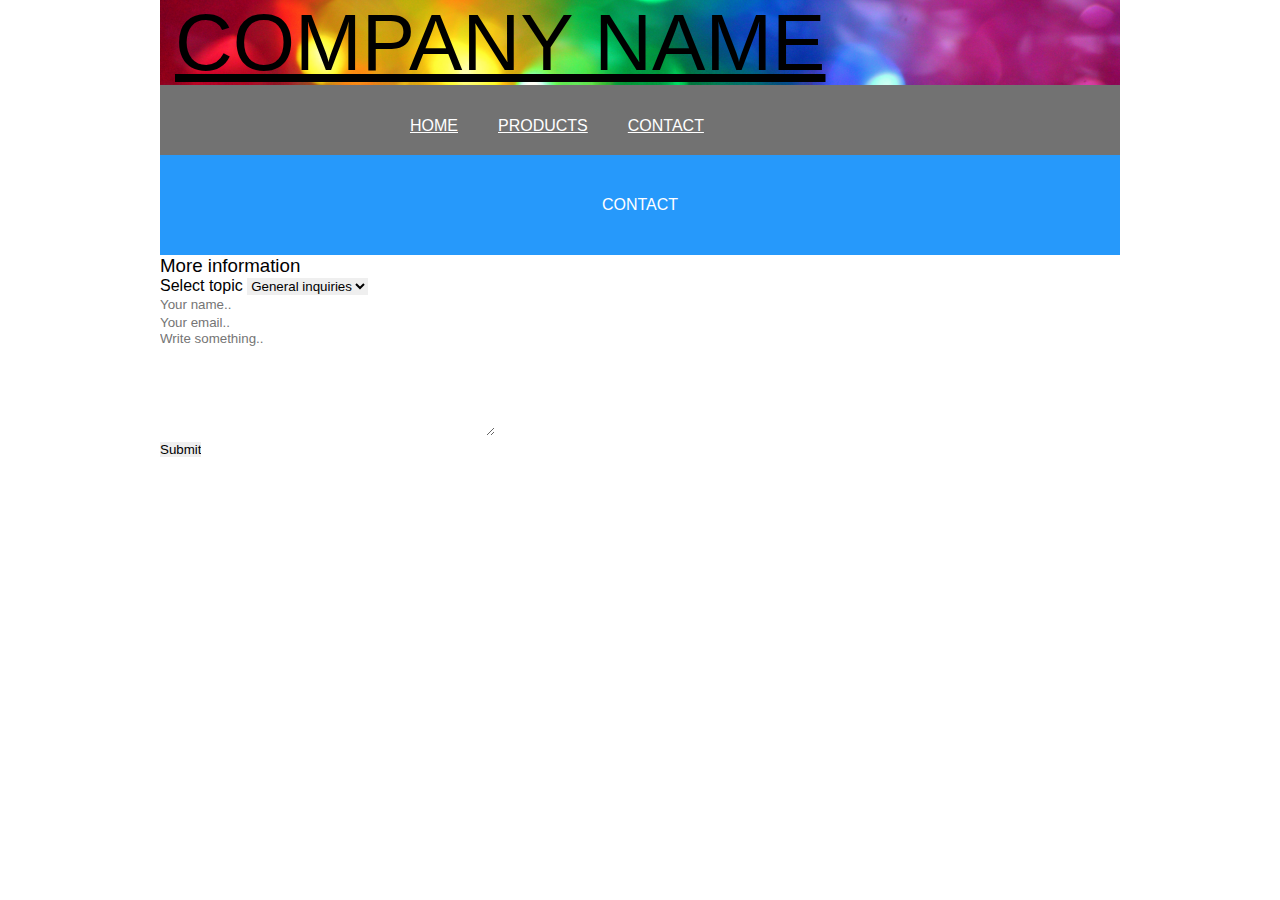
==== contact.html @ 72ce196b "commiting my old work on the project in a new repository" ====
<!doctype html>
<html lang = "en">
	<head>
		<meta name="keyword" content="inholland,assignment, contact, email, feedback, we are entertaiment,Webmarkup,exam , term1 ">
		<meta name="description" content="company home page.">
		<meta name="author" content="Shuker Barbour">
		<meta name="viewport" content="width=device-width, initial-scale=1.0">
		<link rel="shortcut icon" href="favicon.ico">
		<link rel="apple-touch-icon" sizes="180x180" href="apple-touch-icon-152x152.png">
		<link rel="icon" sizes="32x32" href="favicon-32x32.png">
		<link rel="icon" sizes="16x16" href="favicon-16x16.png">
		<link rel="icon" type="image/svg+xml" href="InhollandLogo.svg">
		<link rel="stylesheet" type="text/css" href="css/indexstyle.css">
		<title>Home Page</title>
	</head>
	<body >
	  <section class ="body">
		<header>
			<a href="index.html"><h1>COMPANY NAME</h1></a>
			
		</header>

		
		<nav>
			<!--unordered list for the menu-->
			<ul class = "nav-list">
				<li><a href="index.html">Home</a></li>
				<li><a href="product.html">Products</a></li>
				<li><a href="#">Contact</a></li>
			</ul>
		</nav>
		
		<main id= "contact">
			<article class="contact-banner , midle"><h2>contact</h2></article>
			<h3>More information</h3>
			<form action="nowhere.php" method="post">
				<fieldset>
					<label >Select topic</label>
					<select>
						<option value="general">General inquiries</option>
						<option value="press">Press relations</option>
						<option value="recruitement">Recruitement</option>
					</select>
				</fieldset>
				<fieldset class="contactFormFieldset">
					<input
					type="text"
					name="contactFormName"
					placeholder="Your name.."
					/>
				</fieldset>
				<fieldset class="contactFormFieldset">
					<input
					type="email"
					name="email"
					placeholder="Your email.."
					/>
				</fieldset>
				<fieldset>
					<textarea
						rows="7"
						cols="40"
						name="message"
						placeholder="Write something.."
					></textarea>
				</fieldset>
				<input
				type="submit"
				value="Submit"
				/>
			</form>
		</main>
		<!--the footer-->
		<footer>
			<p>&#169; 2018- SHUKER BARBOUR - INHOLLAND </p>
		</footer>
	  </section>		
	</body>
</html>
---- css/indexstyle.css ----
*{
	margin: 0;
	border: 0;
	padding: 0;
	box-sizing : border-box;
	font-weight: normal;
	font-family: Arial, sans-serif;
	list-style-type:none;

}
html{
	font-size: 16px;
	box-sizing : border-box;

}
body{
	background-image: :url("../img/background.png");
	background-repeat: no-repeat;
	width: 1080px;
	margin: auto;
}
video {
    display: block;
    background-position: center;
    background-repeat: no-repeat;
    background-size: cover;
    top , right , bottom , left :0;
    position: absolute;
    max-width: 100%
    width:auto;
    z-index: -1;
}


  /* raleway-regular - latin */
@font-face {
  font-family: 'Raleway';
  font-style: normal;
  font-weight: 400;
  src: url('../fonts/raleway-v12-latin-regular.eot'); /* IE9 Compat Modes */
  src: local('Raleway'), local('Raleway-Regular'),
       url('../fonts/raleway-v12-latin-regular.eot?#iefix') format('embedded-opentype'), /* IE6-IE8 */
       url('../fonts/raleway-v12-latin-regular.woff2') format('woff2'), /* Super Modern Browsers */
       url('../fonts/raleway-v12-latin-regular.woff') format('woff'), /* Modern Browsers */
       url('../fonts/raleway-v12-latin-regular.ttf') format('truetype'), /* Safari, Android, iOS */
       url('../fonts/raleway-v12-latin-regular.svg#Raleway') format('svg'); /* Legacy iOS */
}

.body{
	min-width: 250px;
	max-width: 960px;
	margin :0 auto;
}
.body section,.main{
	display:flex;
	flex-wrap:wrap;
	flex-direction:row;
	justify-content:center;
	align-items:center;


}
header{
	background-image: url(../img/companylogoBG.jpg);
	background-size: cover;
	display: flex;
	align-items:center;
	justify-content:center;
	padding: 15px;
	width: 100%;
	height: 85px;
}

header a{
	display: flex;
	width: 100%;
	font-size: 2.5rem;
	color: black;
	text-align: center;
	
	font-family: Raleway , sans-serif;
}
 nav{
 	display: flex;
 	width: 100%
 	border: 4px solid white;
 	background: #727272;
 	min-height: 60px;
 	justify-content :center;
 	align-items : center;

 }

.nav-list{
	list-style-type: none;
	margin: auto;
	overflow: hidden;
	justify-content : space-between;
	align-items : center;
	flex-direction :column;
	width: 100%;
	text-align: center;
	padding-top: 12px;
	max-width: 500px;

}
nav li {
	margin: :15px 0px;
	display: inline;
}
li a {
	display: block;
	text-align: center;
	padding: 20px;
	float: left;
	text-transform: uppercase;
}
nav a {
	color: #ffffff;
	font-size: 1rem;
	text-transform: uppercase;
}
nav a:hover{
	color: #006bc6;
}


}
footer{
	background: #000;
    display: flex;
    justify-content: center;
    align-items: center;
    height: 60px;
    vertical-align: middle;
}
footer p {
	color: white;
}
nav{
	background-color: gray
	display :flex;
	width: 100%;

}
.midle{
	 display: flex;
    align-items: center;
    justify-content: center;
    text-align: center;
    width: 100%;
    height: 100px;
    background: #2699FB;
    text-transform: uppercase;
}
.midle h2{
	color: white;
	font-size: 1rem;
	max-width: 220px;
}
img {
	 height:auto;
    width: 100%;
    background-size: cover;
    background-position: center;
    background-repeat: no-repeat;
    display: block;
    border: 3px solid #fff;
}


.background-logo{
	background-image:url("img/companylogoBG.jpg");
	width: 100%;
	height: 100%;	
}
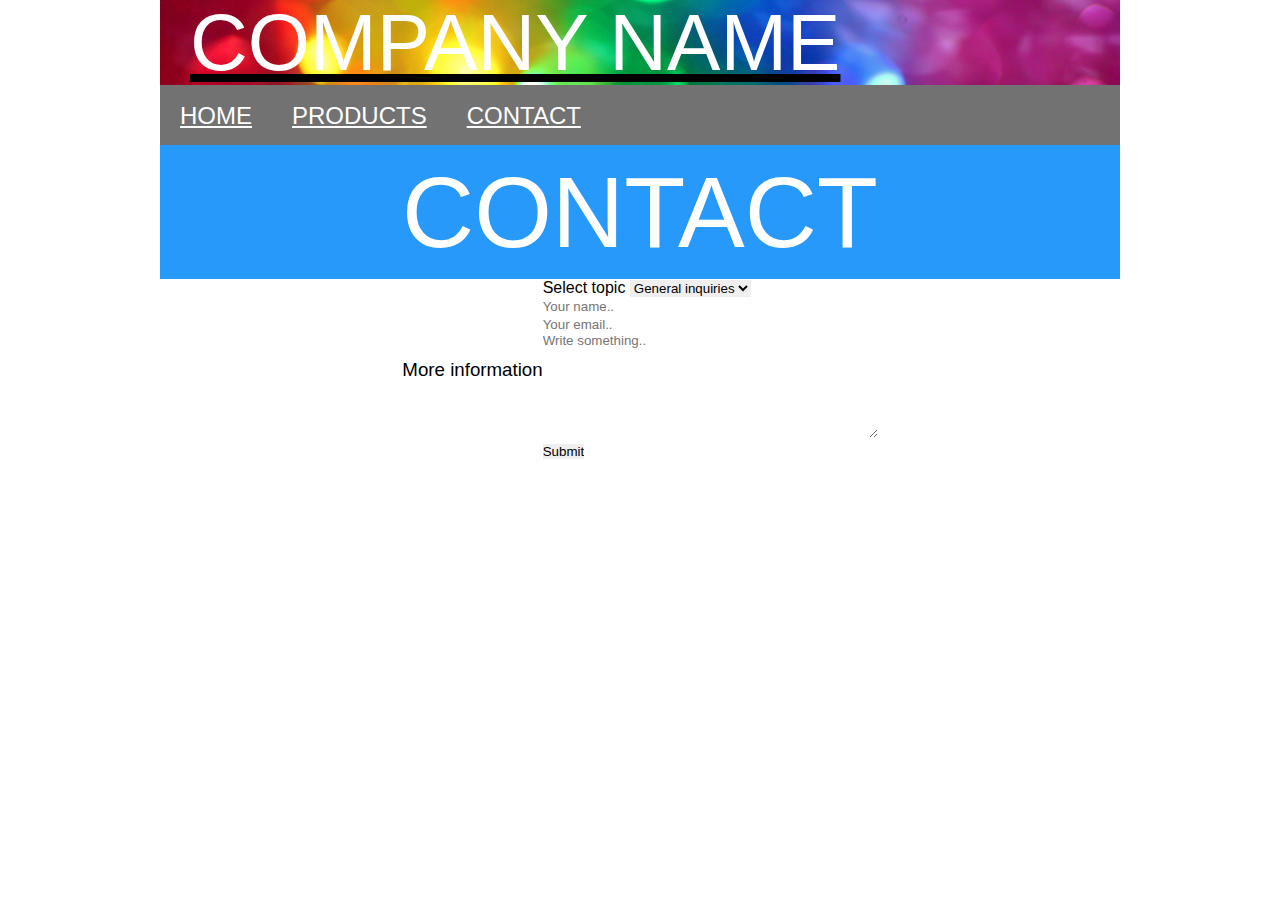
==== commit 4e84f637: "update" ====
--- a/contact.html
+++ b/contact.html
@@ -1,6 +1,7 @@
 <!doctype html>
 <html lang = "en">
 	<head>
+		<meta charset ='UTF-8'/>
 		<meta name="keyword" content="inholland,assignment, contact, email, feedback, we are entertaiment,Webmarkup,exam , term1 ">
 		<meta name="description" content="company home page.">
 		<meta name="author" content="Shuker Barbour">
@@ -30,16 +31,20 @@
 			</ul>
 		</nav>
 		
-		<main id= "contact">
+		<section class= "main">
 			<article class="contact-banner , midle"><h2>contact</h2></article>
 			<h3>More information</h3>
 			<form action="nowhere.php" method="post">
 				<fieldset>
+
 					<label >Select topic</label>
+
 					<select>
+
 						<option value="general">General inquiries</option>
 						<option value="press">Press relations</option>
 						<option value="recruitement">Recruitement</option>
+
 					</select>
 				</fieldset>
 				<fieldset class="contactFormFieldset">
@@ -69,7 +74,7 @@
 				value="Submit"
 				/>
 			</form>
-		</main>
+		</section>
 		<!--the footer-->
 		<footer>
 			<p>&#169; 2018- SHUKER BARBOUR - INHOLLAND </p>
--- a/css/indexstyle.css
+++ b/css/indexstyle.css
@@ -2,7 +2,7 @@
 	margin: 0;
 	border: 0;
 	padding: 0;
-	box-sizing : border-box;
+	box-sizing:border-box;
 	font-weight: normal;
 	font-family: Arial, sans-serif;
 	list-style-type:none;
@@ -26,7 +26,7 @@
     background-size: cover;
     top , right , bottom , left :0;
     position: absolute;
-    max-width: 100%
+    max-width: 100%;
     width:auto;
     z-index: -1;
 }
@@ -45,7 +45,49 @@
        url('../fonts/raleway-v12-latin-regular.ttf') format('truetype'), /* Safari, Android, iOS */
        url('../fonts/raleway-v12-latin-regular.svg#Raleway') format('svg'); /* Legacy iOS */
 }
-
+h1 {
+	background-image: url("../img/companylogoBG.png");
+	background-repeat: no-repeat;
+	background-size: cover;
+	text-align: center;
+	color: white;
+	padding-top: 100px;
+	padding-bottom: 100px;
+}
+a>h1{
+	text-align: center;
+	padding: 15px;
+	display: block;
+}
+h2{
+	box-sizing:border-box;
+	background: #2699FB;
+	color: #fff;
+	text-align: center;
+	text-transform: uppercase;
+	padding: 1%;
+	width: 100%;
+	font-size: 100px;
+}
+.main{
+	display: flex;
+	flex-wrap:wrap;
+	justify-content:center;
+	align-items:center;
+	background-size: cover;
+	background-position: center;
+	flex:100%;
+	max-width: 100%;
+	height: auto;
+	
+}
+.main > article{
+	background-size: cover;
+	background-position: center;
+	flex:100%;
+	max-width: 100%;
+	height: auto;
+}
 .body{
 	min-width: 250px;
 	max-width: 960px;
@@ -82,12 +124,13 @@
 }
  nav{
  	display: flex;
- 	width: 100%
- 	border: 4px solid white;
+ 	width: 100%;
  	background: #727272;
  	min-height: 60px;
  	justify-content :center;
  	align-items : center;
+ 	font-size: 1.50rem;
+
 
  }
 
@@ -95,18 +138,16 @@
 	list-style-type: none;
 	margin: auto;
 	overflow: hidden;
-	justify-content : space-between;
-	align-items : center;
-	flex-direction :column;
-	width: 100%;
-	text-align: center;
-	padding-top: 12px;
-	max-width: 500px;
+	text-align: center;
+	width: 100%;
+
 
 }
 nav li {
-	margin: :15px 0px;
+	
 	display: inline;
+	line-height: 11px;
+
 }
 li a {
 	display: block;
@@ -114,12 +155,9 @@
 	padding: 20px;
 	float: left;
 	text-transform: uppercase;
-}
-nav a {
 	color: #ffffff;
-	font-size: 1rem;
-	text-transform: uppercase;
-}
+}
+
 nav a:hover{
 	color: #006bc6;
 }
@@ -127,51 +165,82 @@
 
 }
 footer{
+	list-style-type: none;
 	background: #000;
-    display: flex;
-    justify-content: center;
-    align-items: center;
-    height: 60px;
+    margin: 0;
+    padding: 0;
+    overflow: hidden;
     vertical-align: middle;
 }
 footer p {
 	color: white;
-}
-nav{
-	background-color: gray
-	display :flex;
-	width: 100%;
-
-}
-.midle{
-	 display: flex;
-    align-items: center;
-    justify-content: center;
-    text-align: center;
-    width: 100%;
-    height: 100px;
-    background: #2699FB;
-    text-transform: uppercase;
-}
-.midle h2{
-	color: white;
-	font-size: 1rem;
-	max-width: 220px;
-}
+	display: block;
+	text-align: center;
+	padding: 15px;
+	text-transform: uppercase;
+}
+
+.main-product{
+	display: flex;
+	flex-wrap:wrap;
+	justify-content:center;
+	width: 100%;
+	align-items:center;
+}
+.main-product a{
+	background-size: cover;
+    background-position: center;
+    border: 10px solid #ffffff;
+    flex:100%;
+    max-width: 100%;
+    height: 300px;
+}
+
+/*Products pic*/
+.main-product a:nth-of-type(1){
+	background-image: url(../img/product1.jpg);
+}
+.main-product a:nth-of-type(2){
+	background-image: url(../img/product2.jpg);
+}
+.main-product a:nth-of-type(3){
+	background-image: url(../img/product3.jpg);
+}
+.main-product a:nth-of-type(4){
+	background-image: url(../img/product4.jpg);
+}
+.main-product a:nth-of-type(5){
+	background-image: url(../img/product5.jpg);
+}
+.main-product a:nth-of-type(6){
+	background-image: url(../img/product6.jpg);
+}
+.main-product a:nth-of-type(7){
+	background-image: url(../img/product7.jpg);
+}
+.main-product a:nth-of-type(8){
+	background-image: url(../img/product8.jpg);
+}
+.main-product a:nth-of-type(9){
+	background-image: url(../img/product9.jpg);
+}
+.main-product a:nth-of-type(10){
+	background-image: url(../img/product10.jpg);
+}
+.main-product a:nth-of-type(11){
+	background-image: url(../img/product11.jpg);
+}
+.main-product a:nth-of-type(12){
+	background-image: url(../img/product12.jpg);
+}
+
 img {
-	 height:auto;
+	height:auto;
     width: 100%;
     background-size: cover;
     background-position: center;
     background-repeat: no-repeat;
     display: block;
     border: 3px solid #fff;
-}
-
-
-.background-logo{
-	background-image:url("img/companylogoBG.jpg");
-	width: 100%;
-	height: 100%;	
-}
-
+    text-align: center;
+}
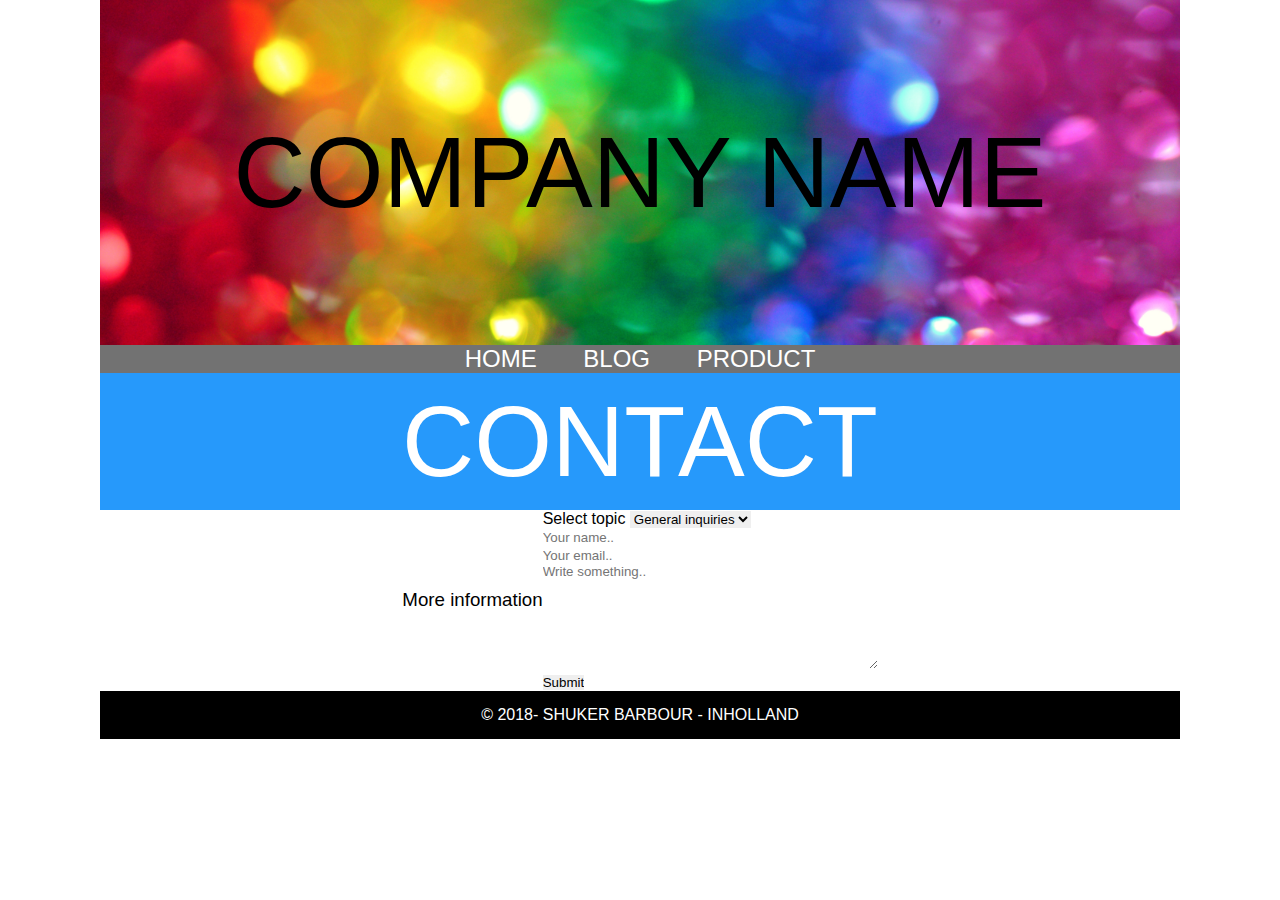
==== commit 401f52fc: "version 2" ====
--- a/contact.html
+++ b/contact.html
@@ -12,22 +12,21 @@
 		<link rel="icon" sizes="16x16" href="favicon-16x16.png">
 		<link rel="icon" type="image/svg+xml" href="InhollandLogo.svg">
 		<link rel="stylesheet" type="text/css" href="css/indexstyle.css">
-		<title>Home Page</title>
+		<title>contact Page</title>
 	</head>
 	<body >
-	  <section class ="body">
 		<header>
-			<a href="index.html"><h1>COMPANY NAME</h1></a>
+			<h1><a href="index.html"><strong>COMPANY NAME</strong></a></h1>
 			
 		</header>
 
-		
+
 		<nav>
 			<!--unordered list for the menu-->
-			<ul class = "nav-list">
+			<ul>
 				<li><a href="index.html">Home</a></li>
-				<li><a href="product.html">Products</a></li>
-				<li><a href="#">Contact</a></li>
+				<li><a href="https://www.blogger.com">Blog</a></li>
+				<li><a href="product.html">Product</a></li>
 			</ul>
 		</nav>
 		
@@ -78,7 +77,6 @@
 		<!--the footer-->
 		<footer>
 			<p>&#169; 2018- SHUKER BARBOUR - INHOLLAND </p>
-		</footer>
-	  </section>		
+		</footer>	
 	</body>
 </html>--- a/css/indexstyle.css
+++ b/css/indexstyle.css
@@ -9,12 +9,11 @@
 
 }
 html{
-	font-size: 16px;
 	box-sizing : border-box;
 
 }
 body{
-	background-image: :url("../img/background.png");
+	background-image: :url("../img/background.jpeg");
 	background-repeat: no-repeat;
 	width: 1080px;
 	margin: auto;
@@ -46,18 +45,25 @@
        url('../fonts/raleway-v12-latin-regular.svg#Raleway') format('svg'); /* Legacy iOS */
 }
 h1 {
-	background-image: url("../img/companylogoBG.png");
+	background-image: url("../img/companylogoBG.jpg");
 	background-repeat: no-repeat;
 	background-size: cover;
 	text-align: center;
 	color: white;
 	padding-top: 100px;
 	padding-bottom: 100px;
-}
-a>h1{
+	text-decoration: none;
+	font-size: 100px;
+	font-family: 'Raleway',Arial;
+}
+h1>a{
+	text-decoration: none;
+	text-transform: uppercase;
+	display: block;
 	text-align: center;
 	padding: 15px;
-	display: block;
+	color: black;
+
 }
 h2{
 	box-sizing:border-box;
@@ -74,11 +80,6 @@
 	flex-wrap:wrap;
 	justify-content:center;
 	align-items:center;
-	background-size: cover;
-	background-position: center;
-	flex:100%;
-	max-width: 100%;
-	height: auto;
 	
 }
 .main > article{
@@ -88,85 +89,9 @@
 	max-width: 100%;
 	height: auto;
 }
-.body{
-	min-width: 250px;
-	max-width: 960px;
-	margin :0 auto;
-}
-.body section,.main{
-	display:flex;
-	flex-wrap:wrap;
-	flex-direction:row;
-	justify-content:center;
-	align-items:center;
-
-
-}
-header{
-	background-image: url(../img/companylogoBG.jpg);
-	background-size: cover;
-	display: flex;
-	align-items:center;
-	justify-content:center;
-	padding: 15px;
-	width: 100%;
-	height: 85px;
-}
-
-header a{
-	display: flex;
-	width: 100%;
-	font-size: 2.5rem;
-	color: black;
-	text-align: center;
-	
-	font-family: Raleway , sans-serif;
-}
- nav{
- 	display: flex;
- 	width: 100%;
- 	background: #727272;
- 	min-height: 60px;
- 	justify-content :center;
- 	align-items : center;
- 	font-size: 1.50rem;
-
-
- }
-
-.nav-list{
-	list-style-type: none;
-	margin: auto;
-	overflow: hidden;
-	text-align: center;
-	width: 100%;
-
-
-}
-nav li {
-	
-	display: inline;
-	line-height: 11px;
-
-}
-li a {
-	display: block;
-	text-align: center;
-	padding: 20px;
-	float: left;
-	text-transform: uppercase;
-	color: #ffffff;
-}
-
-nav a:hover{
-	color: #006bc6;
-}
-
-
-}
 footer{
 	list-style-type: none;
-	background: #000;
+	background-color: black;
     margin: 0;
     padding: 0;
     overflow: hidden;
@@ -180,60 +105,38 @@
 	text-transform: uppercase;
 }
 
-.main-product{
-	display: flex;
-	flex-wrap:wrap;
-	justify-content:center;
+nav{
+ 	display: flex;
+ 	width: 100%;
+ 	background: #727272;
+ 	font-size: 1.50rem;
+ }
+
+ul{
+	list-style-type: none;
+	margin: auto;
+	overflow: hidden;
+	text-align: center;
 	width: 100%;
-	align-items:center;
-}
-.main-product a{
-	background-size: cover;
-    background-position: center;
-    border: 10px solid #ffffff;
-    flex:100%;
-    max-width: 100%;
-    height: 300px;
-}
-
-/*Products pic*/
-.main-product a:nth-of-type(1){
-	background-image: url(../img/product1.jpg);
-}
-.main-product a:nth-of-type(2){
-	background-image: url(../img/product2.jpg);
-}
-.main-product a:nth-of-type(3){
-	background-image: url(../img/product3.jpg);
-}
-.main-product a:nth-of-type(4){
-	background-image: url(../img/product4.jpg);
-}
-.main-product a:nth-of-type(5){
-	background-image: url(../img/product5.jpg);
-}
-.main-product a:nth-of-type(6){
-	background-image: url(../img/product6.jpg);
-}
-.main-product a:nth-of-type(7){
-	background-image: url(../img/product7.jpg);
-}
-.main-product a:nth-of-type(8){
-	background-image: url(../img/product8.jpg);
-}
-.main-product a:nth-of-type(9){
-	background-image: url(../img/product9.jpg);
-}
-.main-product a:nth-of-type(10){
-	background-image: url(../img/product10.jpg);
-}
-.main-product a:nth-of-type(11){
-	background-image: url(../img/product11.jpg);
-}
-.main-product a:nth-of-type(12){
-	background-image: url(../img/product12.jpg);
-}
-
+}
+
+li {
+	
+	display: inline;
+	line-height: 11px;
+}
+
+li a {
+	text-decoration: none;
+	padding: 20px;
+	text-transform: uppercase;
+	color: #ffffff;
+}
+
+nav a:hover{
+	color: #006bc6;
+}
+/*img in index page*/
 img {
 	height:auto;
     width: 100%;
@@ -244,3 +147,60 @@
     border: 3px solid #fff;
     text-align: center;
 }
+
+
+.main-product{
+	display: flex;
+	flex-wrap:wrap;
+	justify-content:center;
+	width: 100%;
+	align-items:center;
+}
+.main-product a{
+	background-size: cover;
+    background-position: center;
+    border: 10px solid #ffffff;
+    flex:100%;
+    max-width: 100%;
+    height: 300px;
+}
+
+/*Products pic*/
+.main-product a:nth-of-type(1){
+	background-image: url(../img/product1.jpg);
+}
+.main-product a:nth-of-type(2){
+	background-image: url(../img/product2.jpg);
+}
+.main-product a:nth-of-type(3){
+	background-image: url(../img/product3.jpg);
+}
+.main-product a:nth-of-type(4){
+	background-image: url(../img/product4.jpg);
+}
+.main-product a:nth-of-type(5){
+	background-image: url(../img/product5.jpg);
+}
+.main-product a:nth-of-type(6){
+	background-image: url(../img/product6.jpg);
+}
+.main-product a:nth-of-type(7){
+	background-image: url(../img/product7.jpg);
+}
+.main-product a:nth-of-type(8){
+	background-image: url(../img/product8.jpg);
+}
+.main-product a:nth-of-type(9){
+	background-image: url(../img/product9.jpg);
+}
+.main-product a:nth-of-type(10){
+	background-image: url(../img/product10.jpg);
+}
+.main-product a:nth-of-type(11){
+	background-image: url(../img/product11.jpg);
+}
+.main-product a:nth-of-type(12){
+	background-image: url(../img/product12.jpg);
+}
+
+
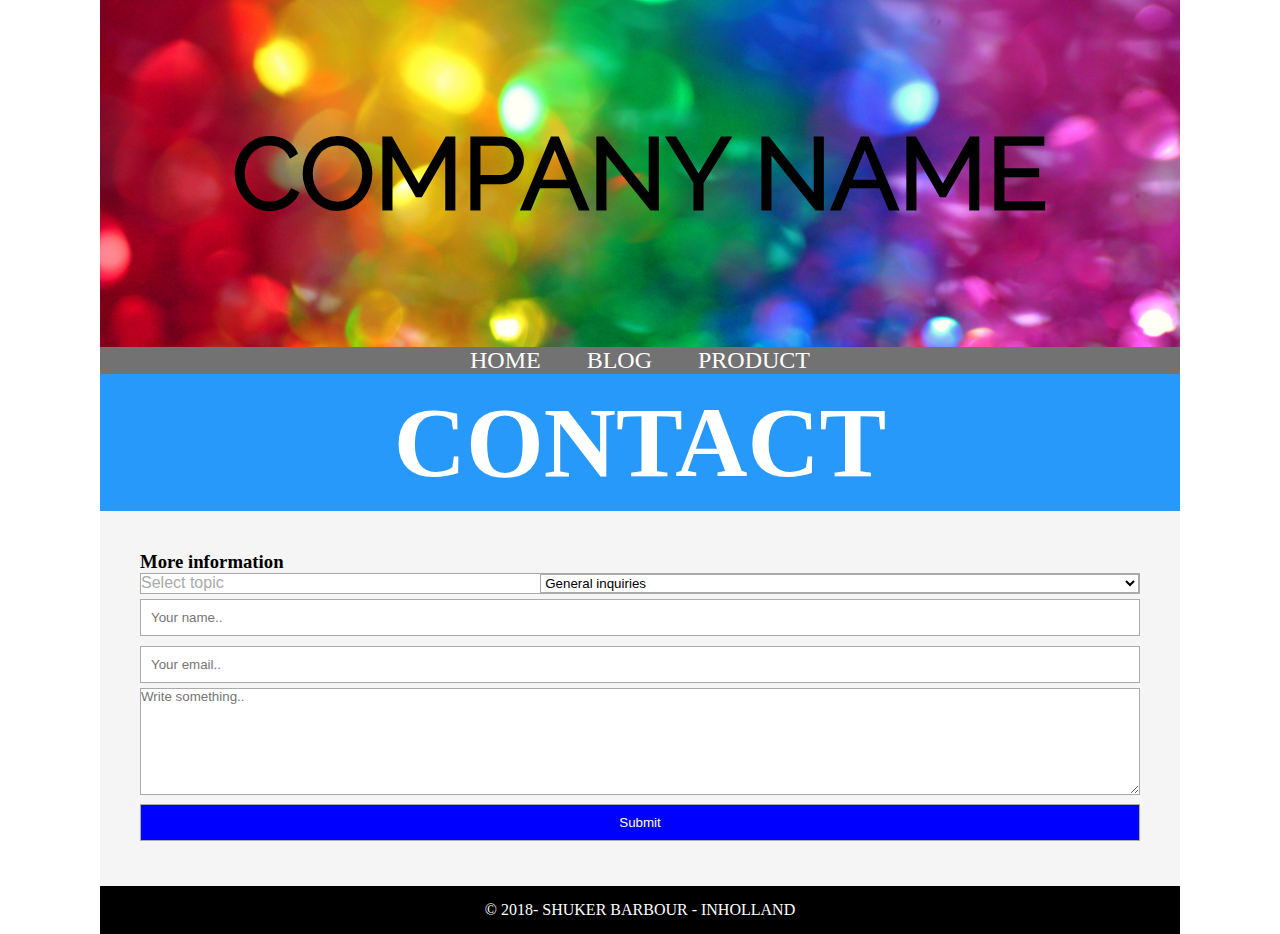
==== commit 002581ec: "before the end product" ====
--- a/contact.html
+++ b/contact.html
@@ -5,7 +5,7 @@
 		<meta name="keyword" content="inholland,assignment, contact, email, feedback, we are entertaiment,Webmarkup,exam , term1 ">
 		<meta name="description" content="company home page.">
 		<meta name="author" content="Shuker Barbour">
-		<meta name="viewport" content="width=device-width, initial-scale=1.0">
+		<meta name="viewport" content=" initial-scale=1.0">
 		<link rel="shortcut icon" href="favicon.ico">
 		<link rel="apple-touch-icon" sizes="180x180" href="apple-touch-icon-152x152.png">
 		<link rel="icon" sizes="32x32" href="favicon-32x32.png">
@@ -32,9 +32,10 @@
 		
 		<section class= "main">
 			<article class="contact-banner , midle"><h2>contact</h2></article>
-			<h3>More information</h3>
+			
 			<form action="nowhere.php" method="post">
-				<fieldset>
+				<h3>More information</h3>
+				<fieldset id="topic-Box">
 
 					<label >Select topic</label>
 
@@ -68,7 +69,7 @@
 						placeholder="Write something.."
 					></textarea>
 				</fieldset>
-				<input
+				<input class="submit-button"
 				type="submit"
 				value="Submit"
 				/>
--- a/css/indexstyle.css
+++ b/css/indexstyle.css
@@ -1,37 +1,4 @@
-*{
-	margin: 0;
-	border: 0;
-	padding: 0;
-	box-sizing:border-box;
-	font-weight: normal;
-	font-family: Arial, sans-serif;
-	list-style-type:none;
-
-}
-html{
-	box-sizing : border-box;
-
-}
-body{
-	background-image: :url("../img/background.jpeg");
-	background-repeat: no-repeat;
-	width: 1080px;
-	margin: auto;
-}
-video {
-    display: block;
-    background-position: center;
-    background-repeat: no-repeat;
-    background-size: cover;
-    top , right , bottom , left :0;
-    position: absolute;
-    max-width: 100%;
-    width:auto;
-    z-index: -1;
-}
-
-
-  /* raleway-regular - latin */
+ /* raleway-regular - latin */
 @font-face {
   font-family: 'Raleway';
   font-style: normal;
@@ -44,6 +11,39 @@
        url('../fonts/raleway-v12-latin-regular.ttf') format('truetype'), /* Safari, Android, iOS */
        url('../fonts/raleway-v12-latin-regular.svg#Raleway') format('svg'); /* Legacy iOS */
 }
+
+*{
+	margin: 0;
+	border: 0;
+	padding: 0;
+	box-sizing:border-box;
+}
+html{
+	box-sizing : border-box;
+	font-size: 1rem;
+	font-family: serif, 'Time New Roman';
+
+}
+body{
+	background-image: :url("../img/background.jpeg");
+	background-repeat: no-repeat;
+	width: 1080px;
+	margin: auto;
+}
+video {
+    display: block;
+    background-position: center;
+    background-repeat: no-repeat;
+    background-size: cover;
+    top , right , bottom , left :0;
+    position: absolute;
+    max-width: 100%;
+    width:auto;
+    z-index: -1;
+}
+
+
+ 
 h1 {
 	background-image: url("../img/companylogoBG.jpg");
 	background-repeat: no-repeat;
@@ -74,6 +74,37 @@
 	padding: 1%;
 	width: 100%;
 	font-size: 100px;
+}
+nav{
+ 	display: flex;
+ 	width: 100%;
+ 	background: #727272;
+ 	font-size: 1.50rem;
+ }
+
+ul{
+	list-style-type: none;
+	margin: auto;
+	overflow: hidden;
+	text-align: center;
+	width: 100%;
+}
+
+li {
+	
+	display: inline;
+	line-height: 11px;
+}
+
+li a {
+	text-decoration: none;
+	padding: 20px;
+	text-transform: uppercase;
+	color: #ffffff;
+}
+
+nav a:hover{
+	color: #006bc6;
 }
 .main{
 	display: flex;
@@ -105,37 +136,7 @@
 	text-transform: uppercase;
 }
 
-nav{
- 	display: flex;
- 	width: 100%;
- 	background: #727272;
- 	font-size: 1.50rem;
- }
-
-ul{
-	list-style-type: none;
-	margin: auto;
-	overflow: hidden;
-	text-align: center;
-	width: 100%;
-}
-
-li {
-	
-	display: inline;
-	line-height: 11px;
-}
-
-li a {
-	text-decoration: none;
-	padding: 20px;
-	text-transform: uppercase;
-	color: #ffffff;
-}
-
-nav a:hover{
-	color: #006bc6;
-}
+
 /*img in index page*/
 img {
 	height:auto;
@@ -147,8 +148,52 @@
     border: 3px solid #fff;
     text-align: center;
 }
-
-
+/*contactpage*/
+form{
+	display: block;
+	padding: 40px;
+	margin: 0;
+	width: 100%;
+	background-color: #f5f5f5;
+}
+#topic-Box{
+	color: #aaa;
+	background-color: #fff;
+	border: 0.5px solid #aaa;
+	font-family: sans-serif;
+}
+input{
+	width: 100%;
+	margin-top: 5px;
+	margin-bottom: 5px;
+	padding: 10px;
+	color: #aaa;
+	border: 1px solid #aaa;
+}
+select{
+	color: #000;
+	border: 1px solid #aaa;
+	background-color: #fff;
+	width: 60%;
+	float: right;
+}
+textarea{
+	background: #ffffff;
+    width: 100%;
+    resize: vertical;
+    border: 0.5px solid #aaaaaa;
+    color: #aaaaaa;
+    font-family: sans-serif,"Arial";
+}
+.submit-button{
+	background-color: blue;
+	padding: 10px;
+	color: #fff;
+}
+
+
+
+/*productpage*/
 .main-product{
 	display: flex;
 	flex-wrap:wrap;
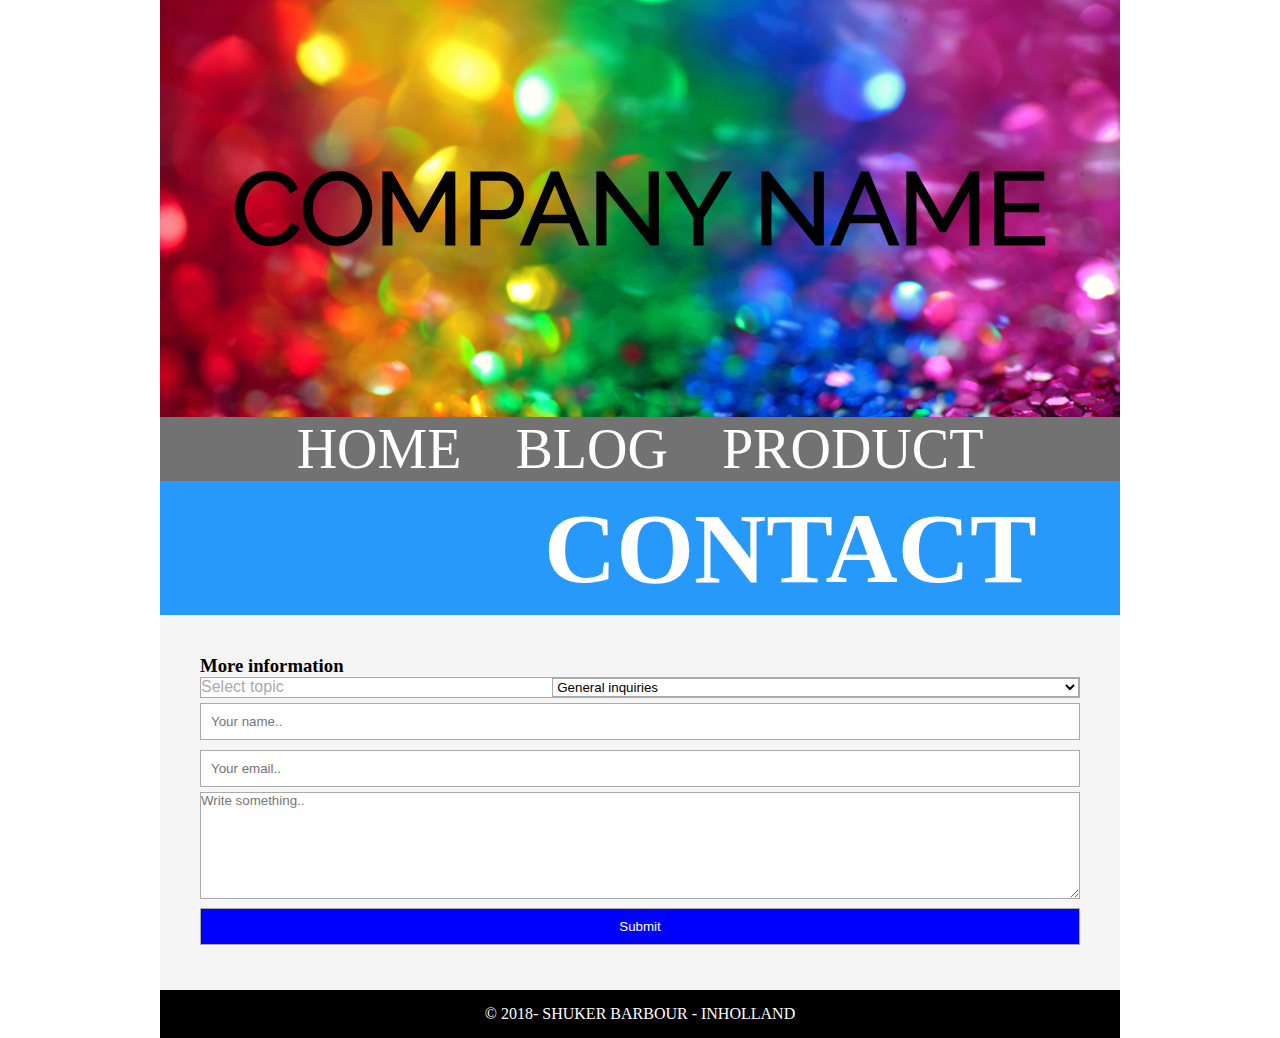
==== commit 4453f3e2: "final product" ====
--- a/contact.html
+++ b/contact.html
@@ -31,10 +31,10 @@
 		</nav>
 		
 		<section class= "main">
-			<article class="contact-banner , midle"><h2>contact</h2></article>
+			<article class="contact-banner , midle"><h2 class="tablet">contact</h2></article>
 			
 			<form action="nowhere.php" method="post">
-				<h3>More information</h3>
+				<h3 class= "tablet">More information</h3>
 				<fieldset id="topic-Box">
 
 					<label >Select topic</label>
--- a/css/indexstyle.css
+++ b/css/indexstyle.css
@@ -27,7 +27,7 @@
 body{
 	background-image: :url("../img/background.jpeg");
 	background-repeat: no-repeat;
-	width: 1080px;
+	width: 75%;
 	margin: auto;
 }
 video {
@@ -61,7 +61,7 @@
 	text-transform: uppercase;
 	display: block;
 	text-align: center;
-	padding: 15px;
+	padding: 50px;
 	color: black;
 
 }
@@ -79,7 +79,7 @@
  	display: flex;
  	width: 100%;
  	background: #727272;
- 	font-size: 1.50rem;
+ 	font-size: 3.50rem;
  }
 
 ul{
@@ -108,9 +108,11 @@
 }
 .main{
 	display: flex;
+	flex:100%;
 	flex-wrap:wrap;
 	justify-content:center;
 	align-items:center;
+	max-width: 100%;
 	
 }
 .main > article{
@@ -119,6 +121,10 @@
 	flex:100%;
 	max-width: 100%;
 	height: auto;
+}
+.main h2 {
+	padding-right:40%;
+	padding-left: 40%;
 }
 footer{
 	list-style-type: none;
@@ -205,8 +211,8 @@
 	background-size: cover;
     background-position: center;
     border: 10px solid #ffffff;
-    flex:100%;
-    max-width: 100%;
+    flex:33%;
+    max-width: 33%;
     height: 300px;
 }
 
@@ -247,5 +253,115 @@
 .main-product a:nth-of-type(12){
 	background-image: url(../img/product12.jpg);
 }
-
-
+/*////////////Mobile virsion//////////*/
+@media screen and (max-width: 360px){
+	.main{
+		display: flex;
+		flex-wrap:wrap;
+	}
+	.main h2 {
+		display: none;
+	}
+	.main article, {
+		flex:100%;
+		max-width: 100%;
+	}
+	img{
+		width: 100%;
+		height:100%;
+	}
+	.main-product a{
+		flex:100%;
+		max-width: 100%;
+	}
+	select{
+		float: none;
+		width: 100%;
+	}
+	form>h3{
+		display: none;
+	}
+	body{
+		width: 100%
+	}
+	body video{
+		display: none;
+	}
+	header h1{
+		font-size: 3rem;
+		width: 100%;
+	}
+	li a{
+		float: none;
+		font-size: 1rem;
+	}
+	h1{
+		padding-top: 0;
+		padding-bottom: 0;
+	}
+	h1 a{
+		font-size: :1rem;
+	}
+	.banner{
+		font-size: 2rem;
+	}
+}
+/*////////////tablet virsion//////////*/
+@media screen and (min-width: 361px) and (max-width: 960px){
+
+	.tablet{
+		display: none;
+	}
+	body{
+		width: 100%
+	}
+	body video
+    {
+       display: none;
+    }
+	h2{
+		padding-left: 40%;
+		padding-right: 40%;
+		font-size: 1.5rem;
+	}
+	h1{
+		padding-top: 0;
+		padding-bottom: 0;
+		font-size: 4.5rem;
+	}
+	.main{
+		display: flex;
+		flex-wrap:wrap;
+		max-width: 100%;
+	}
+	.main article, {
+		flex:50%;
+		height: 300px;
+		width: 100%;
+		background-size: cover;
+		background-position: center;
+		max-width: 100%;
+	}
+	img{
+		max-width: 100%;
+		height: 100%;
+		border: 5px solid #fff;
+	}
+	.photo4{
+		background-repeat: no-repeat;
+		width: 100%;
+		height: 100%;
+		background-size: cover;
+	}
+	.main-product a{
+		flex:50%;
+		max-width: 50%;
+	}
+	select{
+		float: none;
+		width: 100%;
+	}
+	fieldset{
+		max-width: 100%;
+	}
+}
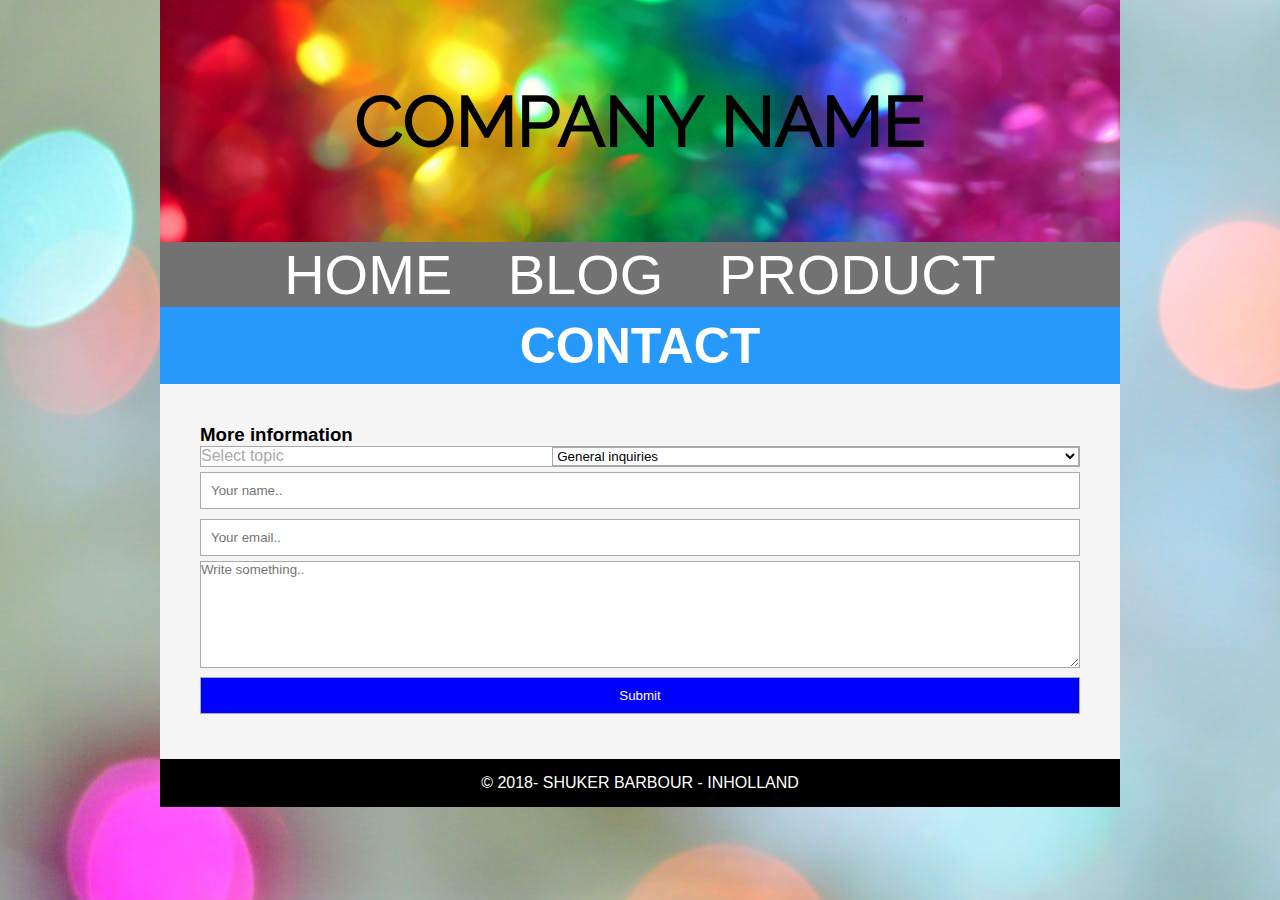
==== commit a283c9c3: "last edition" ====
--- a/contact.html
+++ b/contact.html
@@ -5,16 +5,17 @@
 		<meta name="keyword" content="inholland,assignment, contact, email, feedback, we are entertaiment,Webmarkup,exam , term1 ">
 		<meta name="description" content="company home page.">
 		<meta name="author" content="Shuker Barbour">
-		<meta name="viewport" content=" initial-scale=1.0">
+		<meta name="viewport" content="initial-scale=1.0">
 		<link rel="shortcut icon" href="favicon.ico">
 		<link rel="apple-touch-icon" sizes="180x180" href="apple-touch-icon-152x152.png">
 		<link rel="icon" sizes="32x32" href="favicon-32x32.png">
 		<link rel="icon" sizes="16x16" href="favicon-16x16.png">
-		<link rel="icon" type="image/svg+xml" href="InhollandLogo.svg">
+		<link rel="icon" type="image/svg+xml" href="Inholland.svg">
 		<link rel="stylesheet" type="text/css" href="css/indexstyle.css">
 		<title>contact Page</title>
 	</head>
 	<body >
+		<video autoplay muted loop src="movie/background.mp4"></video>
 		<header>
 			<h1><a href="index.html"><strong>COMPANY NAME</strong></a></h1>
 			
@@ -77,7 +78,7 @@
 		</section>
 		<!--the footer-->
 		<footer>
-			<p>&#169; 2018- SHUKER BARBOUR - INHOLLAND </p>
+			<p>&copy; 2018- SHUKER BARBOUR - INHOLLAND </p>
 		</footer>	
 	</body>
 </html>--- a/css/indexstyle.css
+++ b/css/indexstyle.css
@@ -17,25 +17,31 @@
 	border: 0;
 	padding: 0;
 	box-sizing:border-box;
+
 }
 html{
 	box-sizing : border-box;
 	font-size: 1rem;
-	font-family: serif, 'Time New Roman';
+	font-family: "arial",serif,'Times New Roman', Times, serif;
 
 }
 body{
-	background-image: :url("../img/background.jpeg");
+	background-image: url("../img/background.jpeg");
 	background-repeat: no-repeat;
 	width: 75%;
 	margin: auto;
+
+
 }
 video {
     display: block;
     background-position: center;
     background-repeat: no-repeat;
-    background-size: cover;
-    top , right , bottom , left :0;
+    background-size:cover;
+    top: 0;
+    bottom: 0;
+    left: 0;
+    right: 0;
     position: absolute;
     max-width: 100%;
     width:auto;
@@ -49,11 +55,11 @@
 	background-repeat: no-repeat;
 	background-size: cover;
 	text-align: center;
-	color: white;
-	padding-top: 100px;
-	padding-bottom: 100px;
+	color: #fff;
+	padding-top: 30px;
+	padding-bottom: 30px;
 	text-decoration: none;
-	font-size: 100px;
+	font-size: 70px;
 	font-family: 'Raleway',Arial;
 }
 h1>a{
@@ -62,7 +68,7 @@
 	display: block;
 	text-align: center;
 	padding: 50px;
-	color: black;
+	color: #000;
 
 }
 h2{
@@ -73,7 +79,7 @@
 	text-transform: uppercase;
 	padding: 1%;
 	width: 100%;
-	font-size: 100px;
+	font-size: 50px;
 }
 nav{
  	display: flex;
@@ -93,7 +99,7 @@
 li {
 	
 	display: inline;
-	line-height: 11px;
+	line-height: 5px;
 }
 
 li a {
@@ -122,20 +128,16 @@
 	max-width: 100%;
 	height: auto;
 }
-.main h2 {
-	padding-right:40%;
-	padding-left: 40%;
-}
 footer{
 	list-style-type: none;
-	background-color: black;
+	background-color: #000;
     margin: 0;
     padding: 0;
     overflow: hidden;
     vertical-align: middle;
 }
 footer p {
-	color: white;
+	color: #fff;
 	display: block;
 	text-align: center;
 	padding: 15px;
@@ -262,7 +264,7 @@
 	.main h2 {
 		display: none;
 	}
-	.main article, {
+	.main article {
 		flex:100%;
 		max-width: 100%;
 	}
@@ -292,6 +294,7 @@
 		width: 100%;
 	}
 	li a{
+		display: inline;
 		float: none;
 		font-size: 1rem;
 	}
@@ -300,7 +303,7 @@
 		padding-bottom: 0;
 	}
 	h1 a{
-		font-size: :1rem;
+		font-size:1rem;
 	}
 	.banner{
 		font-size: 2rem;
@@ -310,6 +313,9 @@
 @media screen and (min-width: 361px) and (max-width: 960px){
 
 	.tablet{
+		display: none;
+	}
+	.contact-banner{
 		display: none;
 	}
 	body{
@@ -334,7 +340,7 @@
 		flex-wrap:wrap;
 		max-width: 100%;
 	}
-	.main article, {
+	.main article {
 		flex:50%;
 		height: 300px;
 		width: 100%;
